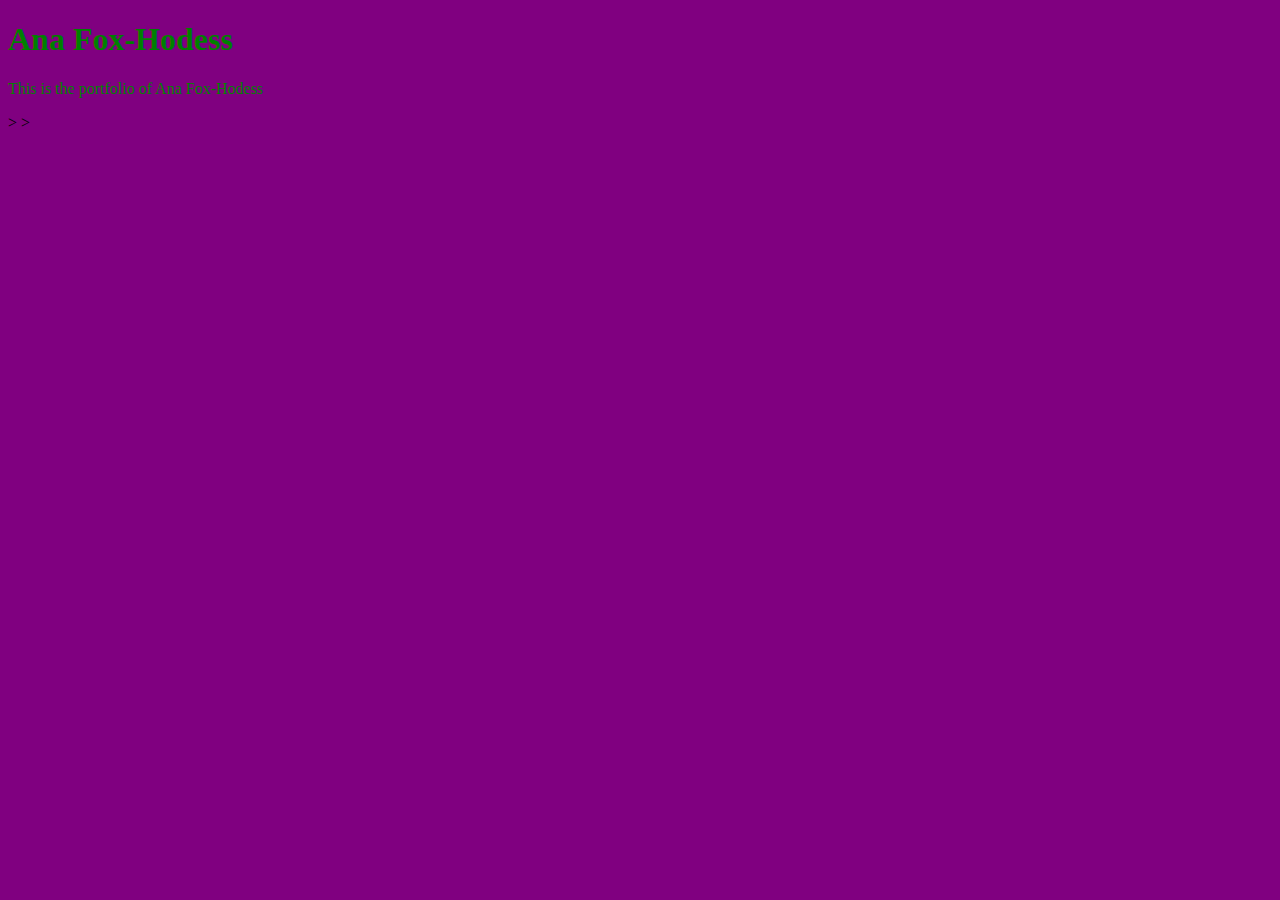
==== unit_1/index.html @ f0db115a "Syncing new repository" ====
<!DOCTYPE html>
<html>
</html>
<head><title>Ana Fox-Hodess</title>
<link rel="stylesheet" type="text/css" href="css/style.css">
</head>

<body>
<h1>Ana Fox-Hodess</h1>
<p>This is the portfolio of Ana Fox-Hodess</p>>
</body>>
<html>
---- unit_1/css/style.css ----
body {background-color: purple;}
h1, p {color: green;}
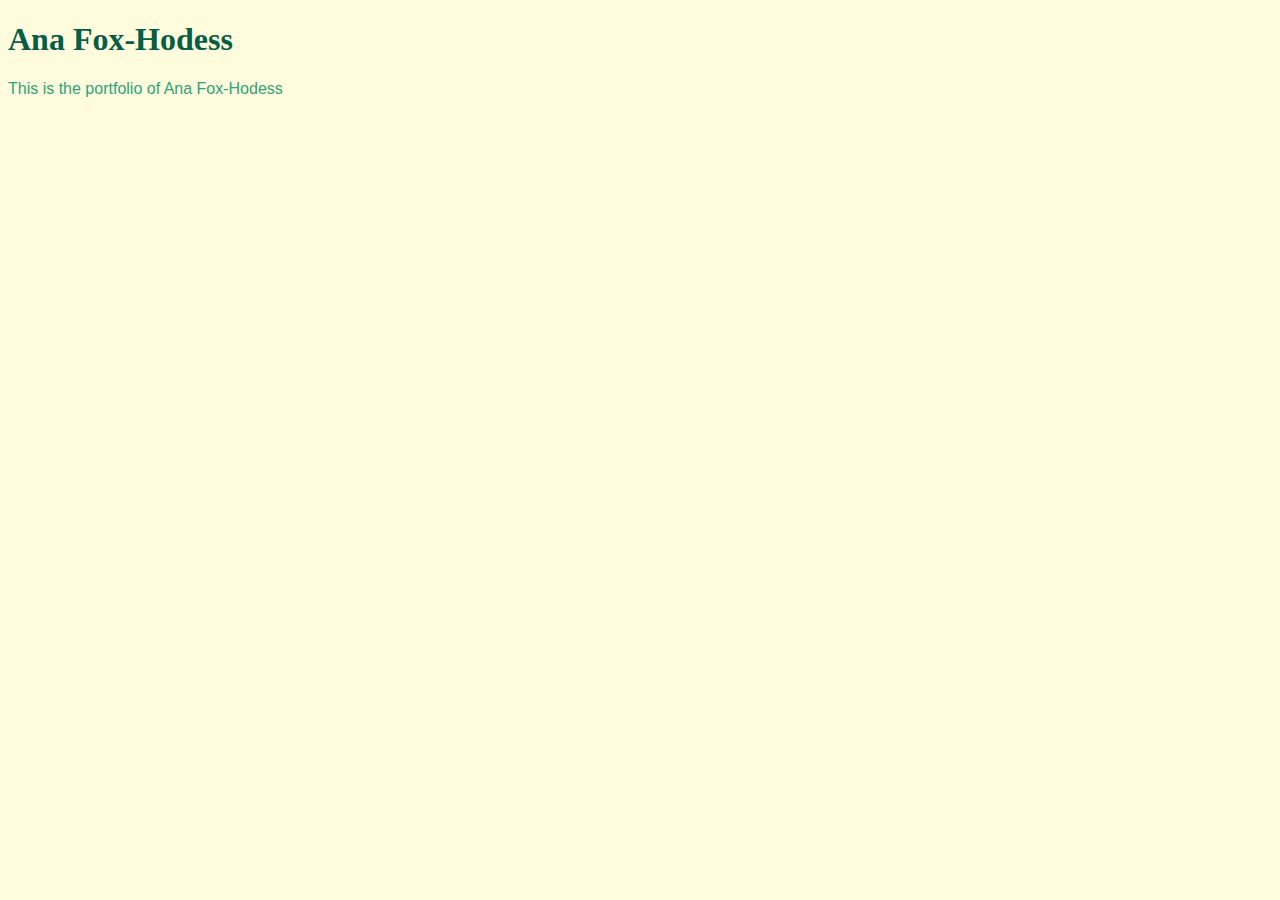
==== commit e30d6a52: "color and font-family updates" ====
--- a/unit_1/index.html
+++ b/unit_1/index.html
@@ -7,6 +7,6 @@
 
 <body>
 <h1>Ana Fox-Hodess</h1>
-<p>This is the portfolio of Ana Fox-Hodess</p>>
-</body>>
+<p>This is the portfolio of Ana Fox-Hodess</p>
+</body>
 <html>--- a/unit_1/css/style.css
+++ b/unit_1/css/style.css
@@ -1,2 +1,3 @@
-body {background-color: purple;}
-h1, p {color: green;}+body {background-color: #FFFCDD;}
+h1 {color: #065E47; font-family: times, serif}
+p {color: #2DA37A; font-family: arial, sans-serif}
